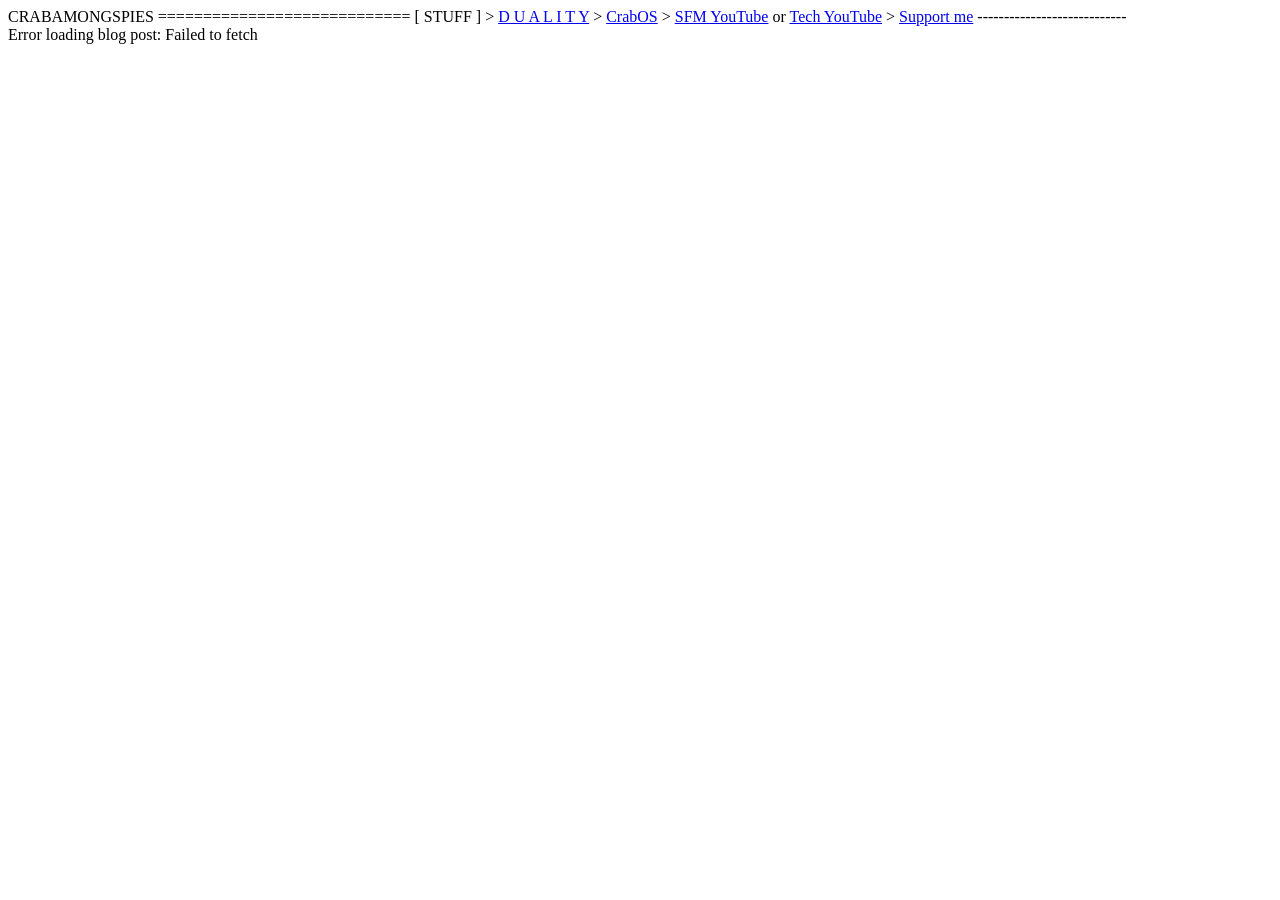
==== index.html @ a794ca44 "fixed links again" ====
<!DOCTYPE html>
<html lang="en">
<head>
  <meta charset="UTF-8">
  <title>Crabs Tech</title>
  <link rel="icon" type="image/png" href="favicon.png">
  <meta name="viewport" content="width=device-width, initial-scale=1.0, maximum-scale=1.0, user-scalable=no">
  <link rel="stylesheet" href="mobile.css">
</head>
<body>

  <!-- Main block -->
  <div class="centered">
CRABAMONGSPIES
============================
[ STUFF ]
> <a href="/duality">D U A L I T Y</a>
> <a href="/CrabOS">CrabOS</a>
> <a href="https://www.youtube.com/channel/UC49TI8uG9czJbQy2kGMNjiA?sub_confirmation=1" target="_blank">SFM YouTube</a> or <a href="https://www.youtube.com/channel/UCiOC3GHDMIlaquY29TpKZxQ?sub_confirmation=1" target="_blank">Tech YouTube</a>
> <a href="/support">Support me</a>
----------------------------
  </div>

  <div class="centered" id="blog">if you are still seing this, your internet is slow</div>

<script>
const blogDiv = document.getElementById('blog');

const colorMap = { 
  r:'red', o:'orange', y:'yellow', g:'green', b:'blue', p:'purple', v:'violet',
  pk:'pink', c:'cyan', aq:'aqua', te:'teal', lg:'lime', lb:'lightblue', n:'navy',
  m:'magenta', br:'brown', gy:'gray', dg:'darkgray', w:'white', bl:'black',
  gd:'gold', s:'silver', cr:'crimson', ol:'olive', t:'tan', ch:'chocolate',
  iv:'ivory', lv:'lavender', co:'coral', sa:'salmon', mr:'maroon', fo:'forestgreen',
  sk:'skyblue'
};

function parseColors(text) {
  const fragment = document.createDocumentFragment();
  const lines = text.split('\n');

  lines.forEach((line, idx) => {
    let lastIndex = 0;
    const regex = /\(([a-z]{1,3})\)%(.+?)%\(\1\)/gi;
    let match;

    while ((match = regex.exec(line)) !== null) {
      if (match.index > lastIndex) {
        fragment.appendChild(document.createTextNode(line.slice(lastIndex, match.index)));
      }

      const span = document.createElement('span');
      const code = match[1].toLowerCase();
      const content = match[2];

      if (code === 'rb') {
        span.textContent = content;
        span.style.backgroundImage = 'linear-gradient(to right, red, orange, yellow, green, blue, indigo, violet)';
        span.style.backgroundClip = 'text';
        span.style.color = 'transparent';
        span.style.animation = 'rainbowShift 5s linear infinite';
      } else {
        span.style.color = colorMap[code] || 'white';
        span.textContent = content;
      }

      fragment.appendChild(span);
      lastIndex = regex.lastIndex;
    }

    if (lastIndex < line.length) {
      fragment.appendChild(document.createTextNode(line.slice(lastIndex)));
    }

    if (idx < lines.length - 1) fragment.appendChild(document.createElement('br'));
  });

  return fragment;
}

const style = document.createElement('style');
style.textContent = `
@keyframes rainbowShift {
  0% {background-position:0% 50%}
  50% {background-position:100% 50%}
  100% {background-position:0% 50%}
}
span[style*="animation"] {
  background-size: 300% 300%;
  -webkit-background-clip: text;
  -webkit-text-fill-color: transparent;
}
`;
document.head.appendChild(style);

async function fetchLatestGist() {
  try {
    const url = `https://gist.githubusercontent.com/crabamongtech/f8b63c95e751b7d0c6014d0a186376df/raw?t=${Date.now()}`;
    const response = await fetch(url, { cache: "no-store" });
    const content = await response.text();
    blogDiv.innerHTML = '';
    blogDiv.appendChild(parseColors(content));
  } catch (err) {
    blogDiv.textContent = 'Error loading blog post: ' + err.message;
  }
}

fetchLatestGist();
setInterval(fetchLatestGist, 5000);
</script>

</body>
</html>
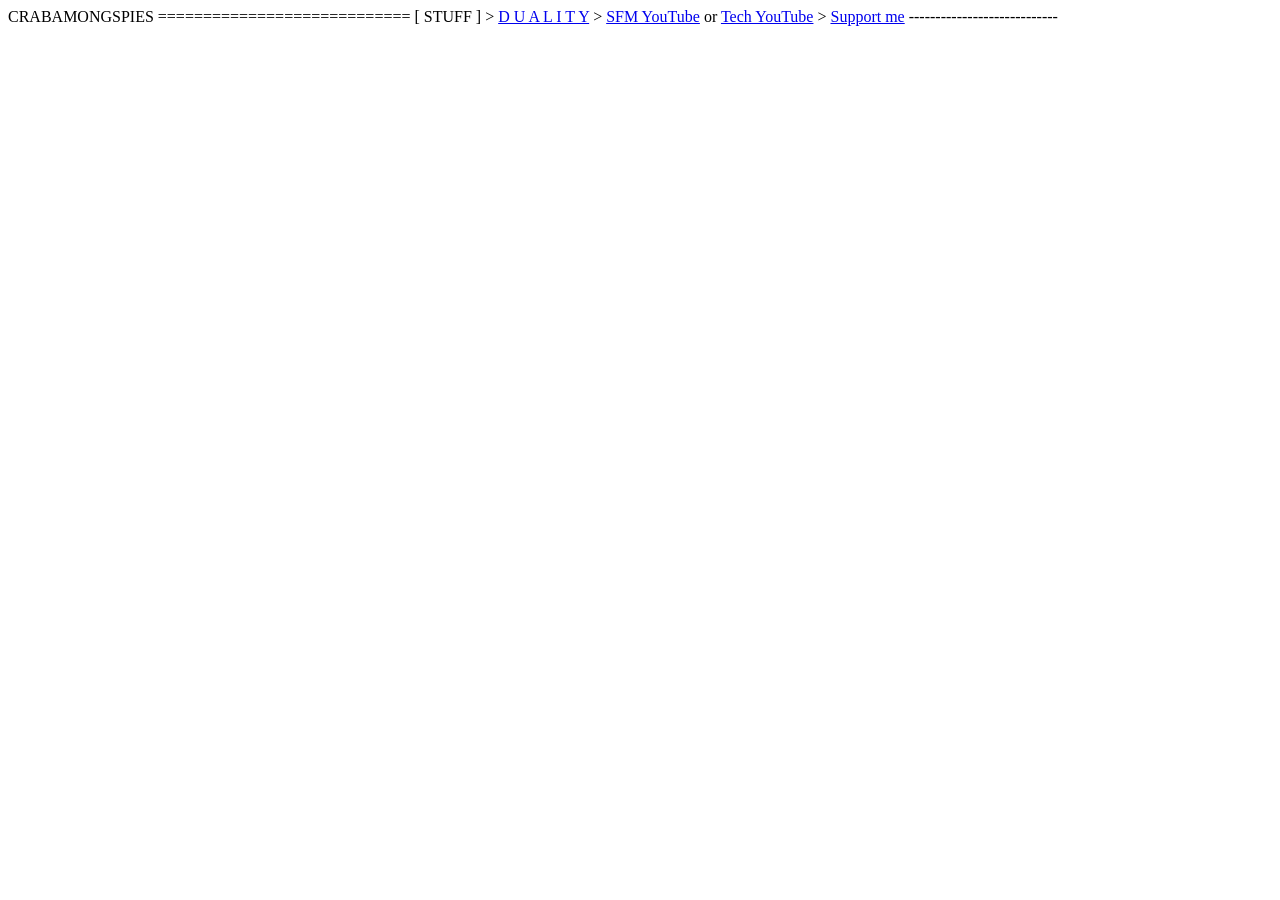
==== commit b5686ede: "mass removal of unimportant content" ====
--- a/index.html
+++ b/index.html
@@ -15,99 +15,10 @@
 ============================
 [ STUFF ]
 > <a href="/duality">D U A L I T Y</a>
-> <a href="/CrabOS">CrabOS</a>
 > <a href="https://www.youtube.com/channel/UC49TI8uG9czJbQy2kGMNjiA?sub_confirmation=1" target="_blank">SFM YouTube</a> or <a href="https://www.youtube.com/channel/UCiOC3GHDMIlaquY29TpKZxQ?sub_confirmation=1" target="_blank">Tech YouTube</a>
 > <a href="/support">Support me</a>
 ----------------------------
   </div>
 
-  <div class="centered" id="blog">if you are still seing this, your internet is slow</div>
-
-<script>
-const blogDiv = document.getElementById('blog');
-
-const colorMap = { 
-  r:'red', o:'orange', y:'yellow', g:'green', b:'blue', p:'purple', v:'violet',
-  pk:'pink', c:'cyan', aq:'aqua', te:'teal', lg:'lime', lb:'lightblue', n:'navy',
-  m:'magenta', br:'brown', gy:'gray', dg:'darkgray', w:'white', bl:'black',
-  gd:'gold', s:'silver', cr:'crimson', ol:'olive', t:'tan', ch:'chocolate',
-  iv:'ivory', lv:'lavender', co:'coral', sa:'salmon', mr:'maroon', fo:'forestgreen',
-  sk:'skyblue'
-};
-
-function parseColors(text) {
-  const fragment = document.createDocumentFragment();
-  const lines = text.split('\n');
-
-  lines.forEach((line, idx) => {
-    let lastIndex = 0;
-    const regex = /\(([a-z]{1,3})\)%(.+?)%\(\1\)/gi;
-    let match;
-
-    while ((match = regex.exec(line)) !== null) {
-      if (match.index > lastIndex) {
-        fragment.appendChild(document.createTextNode(line.slice(lastIndex, match.index)));
-      }
-
-      const span = document.createElement('span');
-      const code = match[1].toLowerCase();
-      const content = match[2];
-
-      if (code === 'rb') {
-        span.textContent = content;
-        span.style.backgroundImage = 'linear-gradient(to right, red, orange, yellow, green, blue, indigo, violet)';
-        span.style.backgroundClip = 'text';
-        span.style.color = 'transparent';
-        span.style.animation = 'rainbowShift 5s linear infinite';
-      } else {
-        span.style.color = colorMap[code] || 'white';
-        span.textContent = content;
-      }
-
-      fragment.appendChild(span);
-      lastIndex = regex.lastIndex;
-    }
-
-    if (lastIndex < line.length) {
-      fragment.appendChild(document.createTextNode(line.slice(lastIndex)));
-    }
-
-    if (idx < lines.length - 1) fragment.appendChild(document.createElement('br'));
-  });
-
-  return fragment;
-}
-
-const style = document.createElement('style');
-style.textContent = `
-@keyframes rainbowShift {
-  0% {background-position:0% 50%}
-  50% {background-position:100% 50%}
-  100% {background-position:0% 50%}
-}
-span[style*="animation"] {
-  background-size: 300% 300%;
-  -webkit-background-clip: text;
-  -webkit-text-fill-color: transparent;
-}
-`;
-document.head.appendChild(style);
-
-async function fetchLatestGist() {
-  try {
-    const url = `https://gist.githubusercontent.com/crabamongtech/f8b63c95e751b7d0c6014d0a186376df/raw?t=${Date.now()}`;
-    const response = await fetch(url, { cache: "no-store" });
-    const content = await response.text();
-    blogDiv.innerHTML = '';
-    blogDiv.appendChild(parseColors(content));
-  } catch (err) {
-    blogDiv.textContent = 'Error loading blog post: ' + err.message;
-  }
-}
-
-fetchLatestGist();
-setInterval(fetchLatestGist, 5000);
-</script>
-
 </body>
-</html>
+</html>
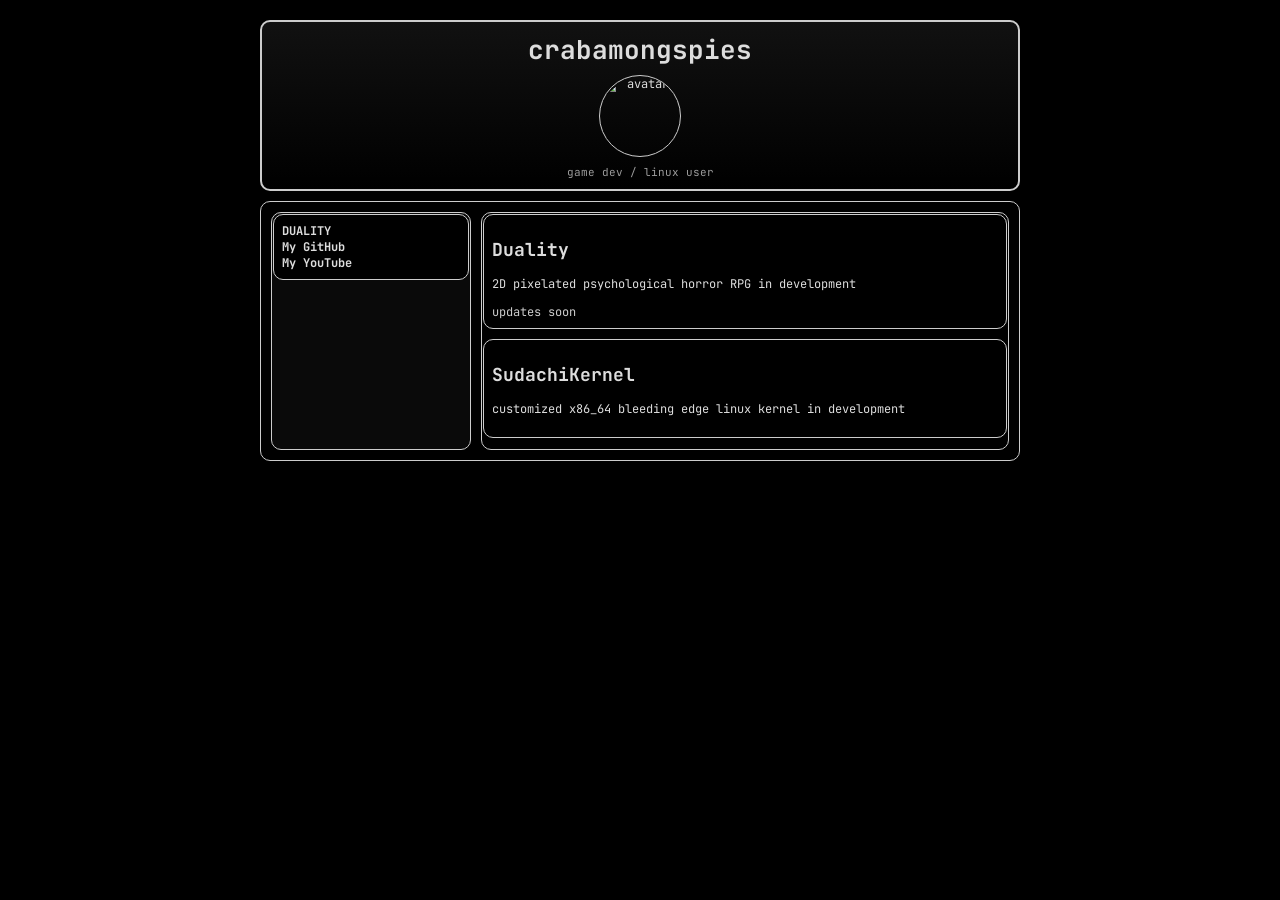
==== commit 0330f7ca: "massive update to website." ====
--- a/index.html
+++ b/index.html
@@ -1,24 +1,54 @@
 <!DOCTYPE html>
-<html lang="en">
+<html>
 <head>
-  <meta charset="UTF-8">
-  <title>Crabs Tech</title>
-  <link rel="icon" type="image/png" href="favicon.png">
-  <meta name="viewport" content="width=device-width, initial-scale=1.0, maximum-scale=1.0, user-scalable=no">
-  <link rel="stylesheet" href="mobile.css">
+<title>crabamongspies</title>
+<link href="https://fonts.googleapis.com/css2?family=JetBrains+Mono&display=swap" rel="stylesheet">
+<link rel="stylesheet" href="style.css">
+
+<style>
+body{user-select:none;-webkit-user-select:none}
+img{-webkit-user-drag:none;user-drag:none}
+</style>
+
 </head>
 <body>
+<center>
 
-  <!-- Main block -->
-  <div class="centered">
-CRABAMONGSPIES
-============================
-[ STUFF ]
-> <a href="/duality">D U A L I T Y</a>
-> <a href="https://www.youtube.com/channel/UC49TI8uG9czJbQy2kGMNjiA?sub_confirmation=1" target="_blank">SFM YouTube</a> or <a href="https://www.youtube.com/channel/UCiOC3GHDMIlaquY29TpKZxQ?sub_confirmation=1" target="_blank">Tech YouTube</a>
-> <a href="/support">Support me</a>
-----------------------------
-  </div>
+<div class="banner">
+<h1>crabamongspies</h1>
 
+<img class="avatar" draggable="false" src="https://avatars.githubusercontent.com/u/203115498?v=4" alt="avatar">
+
+<div class="sub">game dev / linux user</div>
+</div>
+
+<table class="layout">
+<tr>
+
+<td class="sidebar">
+<div class="box">
+<a href="/duality">DUALITY</a><br>
+<a href="https://github.com/crabamongdev">My GitHub</a><br>
+<a href="https://youtube.com/@crabamongspies">My YouTube</a>
+</div>
+</td>
+
+<td class="content">
+<div class="box">
+<h2>Duality</h2>
+<p>2D pixelated psychological horror RPG in development</p>
+<span class="notice">updates soon</span>
+</div>
+
+<div class="box">
+<h2>SudachiKernel</h2>
+<p>customized x86_64 bleeding edge linux kernel in development</p>
+</div>
+</td>
+
+</tr>
+</table>
+
+</center>
 </body>
-</html>+</html>
--- a/style.css
+++ b/style.css
@@ -0,0 +1,17 @@
+body{margin:0;padding:20px;background:#000;color:#ddd;font:12px "JetBrains Mono",monospace;text-align:center}
+.banner,.nav,.layout,.footer,.box,.sidebar,.content{border:1px solid #ccc;border-radius:10px;background:#000;box-sizing:border-box}
+.banner,.nav,.layout,.footer{width:100%;max-width:760px;margin:0 auto}
+.banner{padding:10px;margin-bottom:10px;border-width:2px;background:linear-gradient(#111,#000)}
+.banner h1{margin:0;font-size:26px}
+.avatar{width:80px;height:80px;border-radius:50%;margin:8px auto;display:block;border:1px solid #ccc}
+.sub{margin-top:4px;font-size:11px;opacity:.7}
+.layout{border-collapse:separate;border-spacing:10px;width:100%}
+.sidebar{width:200px;vertical-align:top;background:#0a0a0a}
+.content{width:auto;vertical-align:top}
+.box{margin-bottom:10px;padding:8px}
+a{color:#ccc;text-decoration:none;font-weight:bold}
+a:hover{color:#fff}
+.nav a,.box a,.footer a{color:#ddd}
+.footer{margin-top:10px;padding:6px;background:#0a0a0a;font-size:11px}
+.notice{color:#fff;opacity:.8}
+@media(max-width:700px){body{padding:10px}.layout,.layout tr,.layout td{display:block;width:100%}.sidebar{width:100%;margin-bottom:10px}.content{width:100%}}
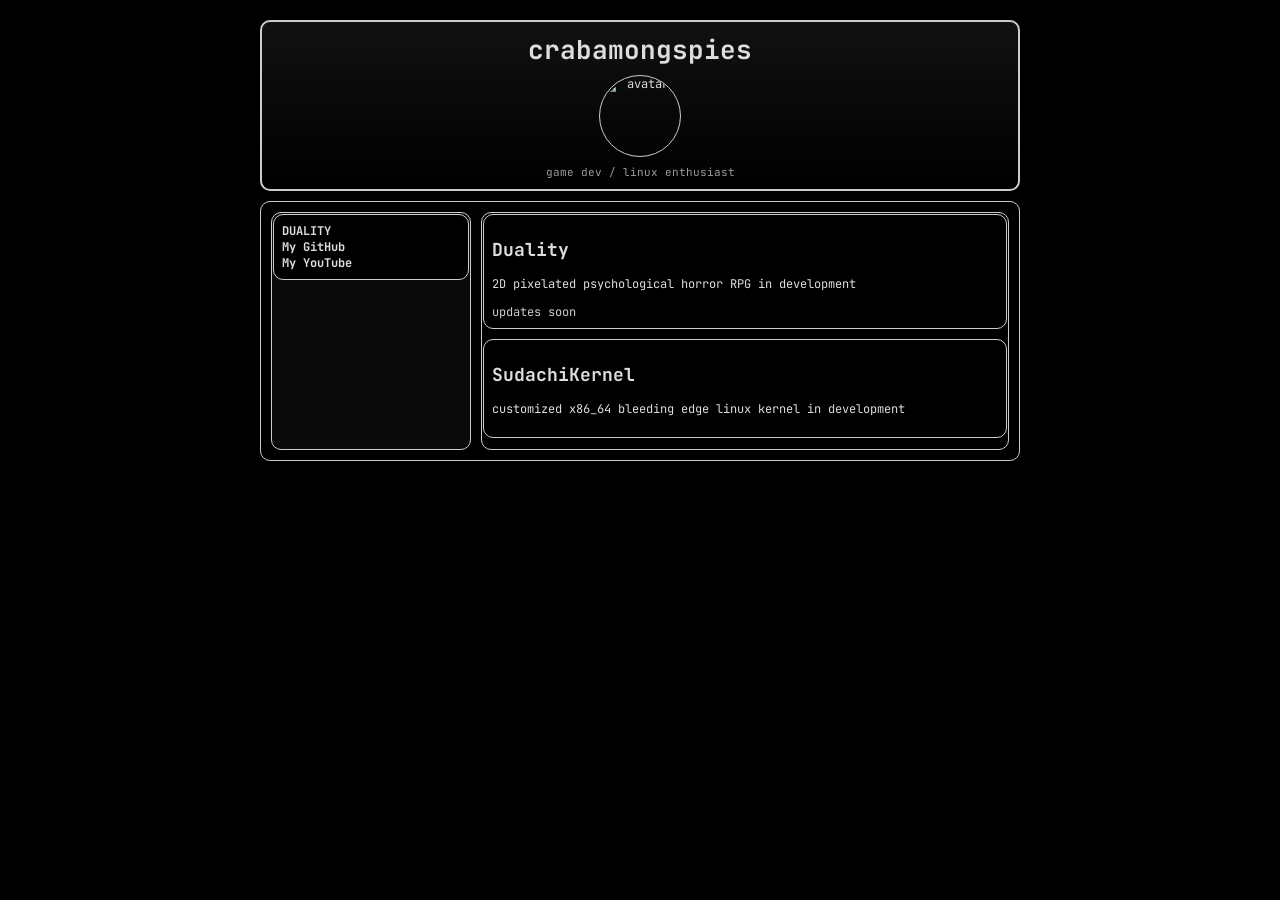
==== commit 6dfa3d11: "remove superfluous pages 1" ====
--- a/index.html
+++ b/index.html
@@ -19,7 +19,7 @@
 
 <img class="avatar" draggable="false" src="https://avatars.githubusercontent.com/u/203115498?v=4" alt="avatar">
 
-<div class="sub">game dev / linux user</div>
+<div class="sub">game dev / linux enthusiast</div>
 </div>
 
 <table class="layout">
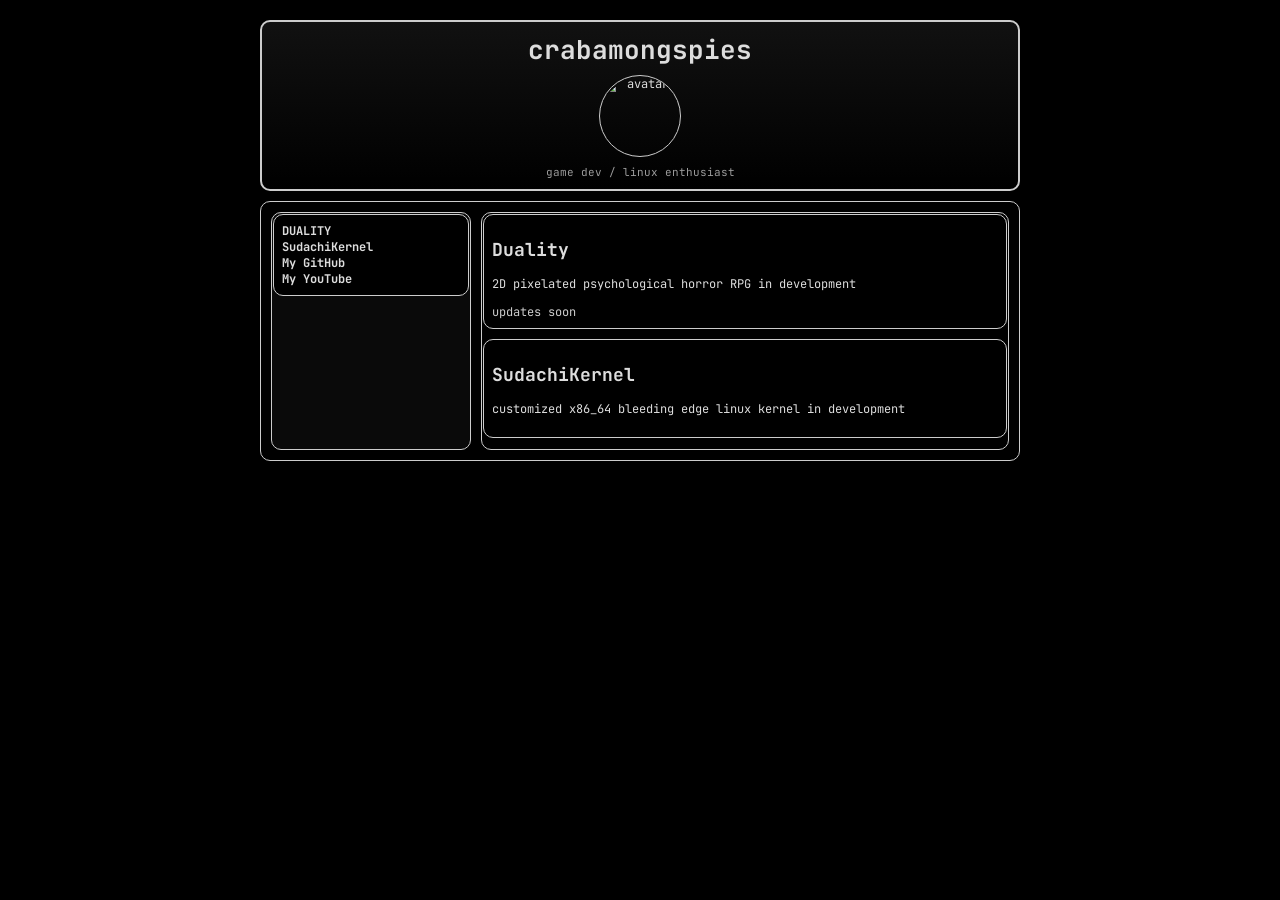
==== commit e54a90cf: "added link to org site" ====
--- a/index.html
+++ b/index.html
@@ -28,6 +28,7 @@
 <td class="sidebar">
 <div class="box">
 <a href="/duality">DUALITY</a><br>
+<a href="https://sudachikernel.github.io">SudachiKernel</a><br>
 <a href="https://github.com/crabamongdev">My GitHub</a><br>
 <a href="https://youtube.com/@crabamongspies">My YouTube</a>
 </div>
